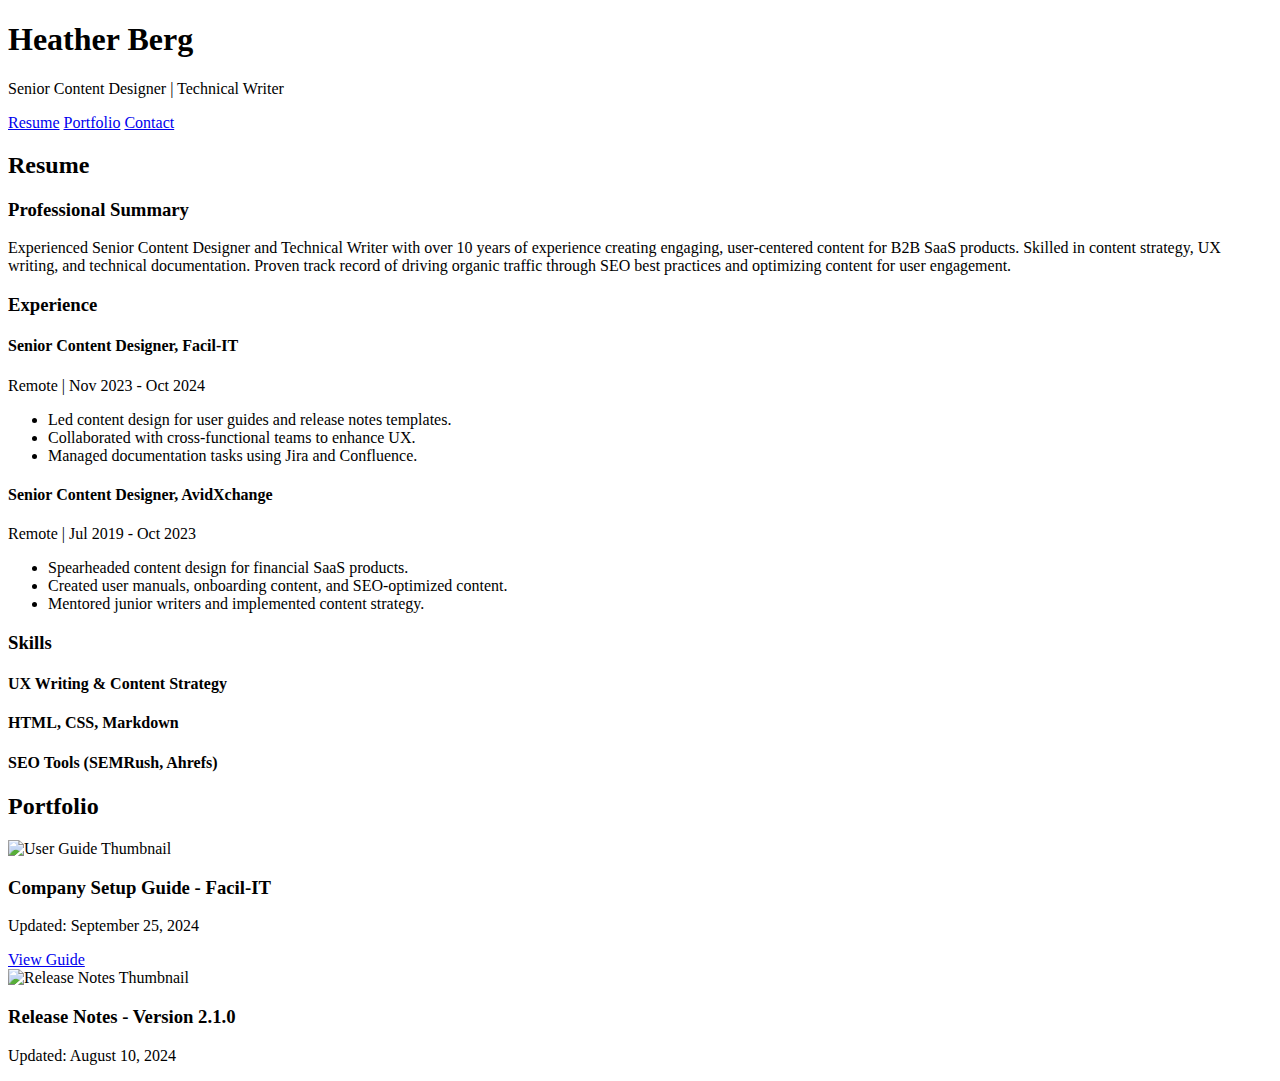
==== html/index.html @ d4142513 "Rename index.html to html/index.html" ====
<!DOCTYPE html>
<html lang="en">
<head>
    <meta charset="UTF-8">
    <meta name="viewport" content="width=device-width, initial-scale=1.0">
    <title>Heather Berg - Resume & Portfolio</title>
    <link rel="stylesheet" href="assets/css/styles.css">
    <link href="https://fonts.googleapis.com/css2?family=Inter:wght@400;600;700&display=swap" rel="stylesheet">
</head>
<body>
    <!-- Header Section -->
    <header class="header">
        <div class="container">
            <h1>Heather Berg</h1>
            <p>Senior Content Designer | Technical Writer</p>
            <nav>
                <a href="#resume">Resume</a>
                <a href="#portfolio">Portfolio</a>
                <a href="#contact">Contact</a>
            </nav>
        </div>
    </header>

    <!-- Resume Section -->
    <section id="resume" class="resume">
        <div class="container">
            <h2>Resume</h2>
            <div class="resume-grid">
                <div class="summary">
                    <h3>Professional Summary</h3>
                    <p>
                        Experienced Senior Content Designer and Technical Writer with over 10 years of experience 
                        creating engaging, user-centered content for B2B SaaS products. Skilled in content strategy, 
                        UX writing, and technical documentation. Proven track record of driving organic traffic 
                        through SEO best practices and optimizing content for user engagement.
                    </p>
                </div>

                <!-- Experience Section -->
                <div class="experience">
                    <h3>Experience</h3>
                    <div class="job">
                        <h4>Senior Content Designer, Facil-IT</h4>
                        <p>Remote | Nov 2023 - Oct 2024</p>
                        <ul>
                            <li>Led content design for user guides and release notes templates.</li>
                            <li>Collaborated with cross-functional teams to enhance UX.</li>
                            <li>Managed documentation tasks using Jira and Confluence.</li>
                        </ul>
                    </div>

                    <div class="job">
                        <h4>Senior Content Designer, AvidXchange</h4>
                        <p>Remote | Jul 2019 - Oct 2023</p>
                        <ul>
                            <li>Spearheaded content design for financial SaaS products.</li>
                            <li>Created user manuals, onboarding content, and SEO-optimized content.</li>
                            <li>Mentored junior writers and implemented content strategy.</li>
                        </ul>
                    </div>
                </div>

                <!-- Skills Section -->
                <div class="skills">
                    <h3>Skills</h3>
                    <div class="skill-list">
                        <div class="skill-item">
                            <h4>UX Writing & Content Strategy</h4>
                            <div class="progress-bar"><div class="fill" style="width: 90%;"></div></div>
                        </div>
                        <div class="skill-item">
                            <h4>HTML, CSS, Markdown</h4>
                            <div class="progress-bar"><div class="fill" style="width: 85%;"></div></div>
                        </div>
                        <div class="skill-item">
                            <h4>SEO Tools (SEMRush, Ahrefs)</h4>
                            <div class="progress-bar"><div class="fill" style="width: 80%;"></div></div>
                        </div>
                    </div>
                </div>
            </div>
        </div>
    </section>

    <!-- Portfolio Section -->
    <section id="portfolio" class="portfolio">
        <div class="container">
            <h2>Portfolio</h2>
            <div class="card-container">
                <!-- Portfolio Item 1 -->
                <div class="card">
                    <img src="assets/images/user-guide-thumbnail.png" alt="User Guide Thumbnail">
                    <h3>Company Setup Guide - Facil-IT</h3>
                    <p>Updated: September 25, 2024</p>
                    <a href="assets/guides/company-setup-guide.pdf" class="cta-button">View Guide</a>
                </div>

                <!-- Portfolio Item 2 -->
                <div class="card">
                    <img src="assets/images/release-notes-thumbnail.png" alt="Release Notes Thumbnail">
                    <h3>Release Notes - Version 2.1.0</h3>
                    <p>Updated: August 10, 2024</p>
                    <a href="asset
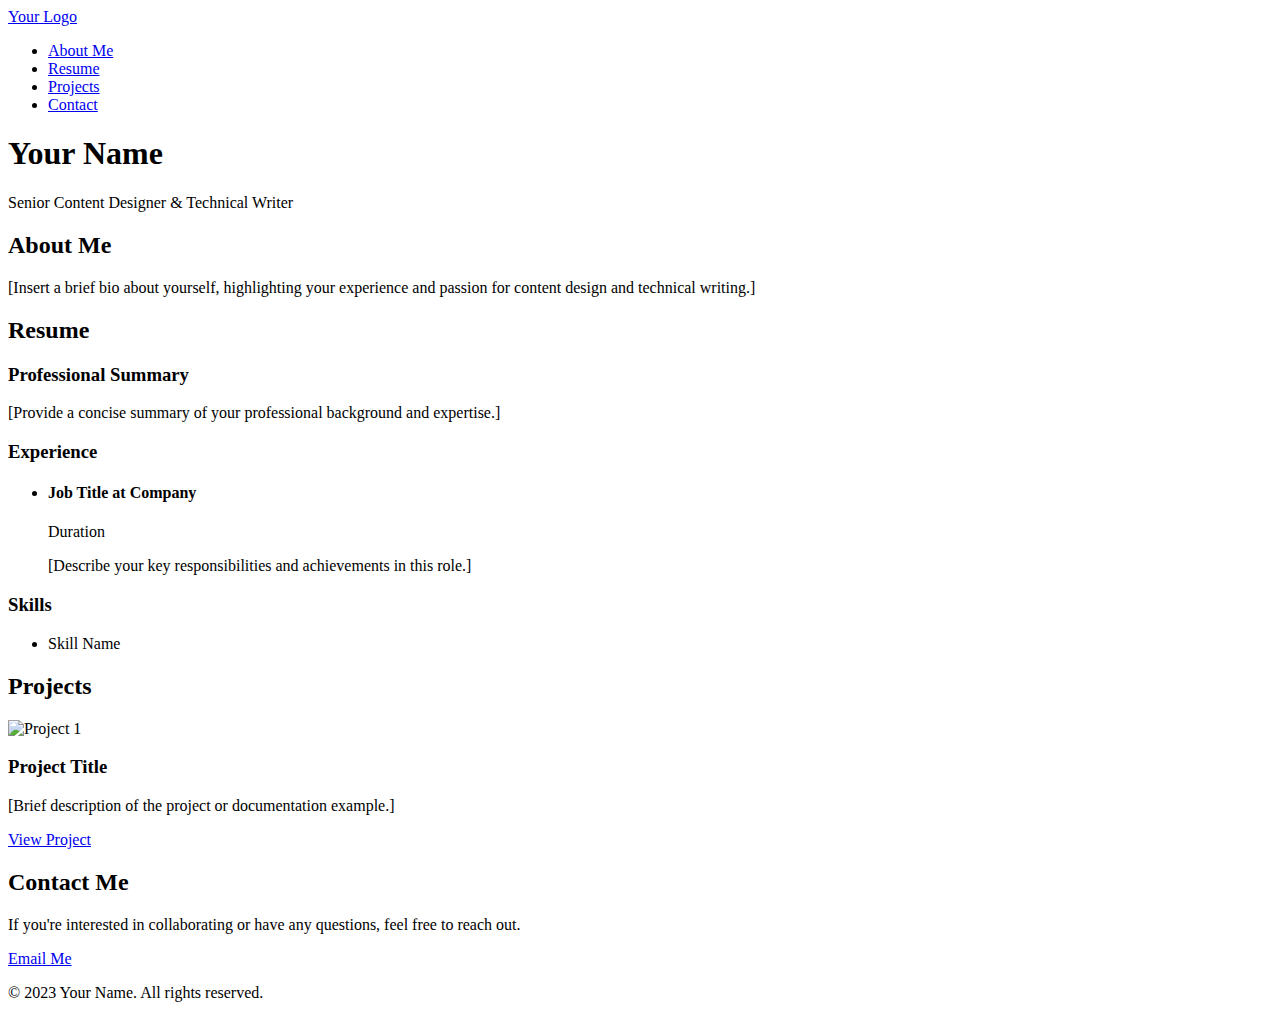
==== commit c62b561f: "Update index.html" ====
--- a/html/index.html
+++ b/html/index.html
@@ -2,102 +2,121 @@
 <html lang="en">
 <head>
     <meta charset="UTF-8">
+    <title>Your Name | Senior Content Designer & Technical Writer</title>
     <meta name="viewport" content="width=device-width, initial-scale=1.0">
-    <title>Heather Berg - Resume & Portfolio</title>
-    <link rel="stylesheet" href="assets/css/styles.css">
+    <!-- Google Fonts -->
     <link href="https://fonts.googleapis.com/css2?family=Inter:wght@400;600;700&display=swap" rel="stylesheet">
+    <!-- CSS Stylesheet -->
+    <link rel="stylesheet" href="styles.css">
 </head>
 <body>
-    <!-- Header Section -->
+    <!-- Navigation -->
+    <nav class="navbar">
+        <div class="container">
+            <a href="#" class="logo">Your Logo</a>
+            <ul class="nav-links">
+                <li><a href="#about">About Me</a></li>
+                <li><a href="#resume">Resume</a></li>
+                <li><a href="#projects">Projects</a></li>
+                <li><a href="#contact">Contact</a></li>
+            </ul>
+            <div class="menu-toggle" id="mobile-menu">
+                <span class="bar"></span>
+                <span class="bar"></span>
+                <span class="bar"></span>
+            </div>
+        </div>
+    </nav>
+
+    <!-- Header -->
     <header class="header">
         <div class="container">
-            <h1>Heather Berg</h1>
-            <p>Senior Content Designer | Technical Writer</p>
-            <nav>
-                <a href="#resume">Resume</a>
-                <a href="#portfolio">Portfolio</a>
-                <a href="#contact">Contact</a>
-            </nav>
+            <h1>Your Name</h1>
+            <p>Senior Content Designer & Technical Writer</p>
         </div>
     </header>
+
+    <!-- About Me Section -->
+    <section id="about" class="about">
+        <div class="container">
+            <h2>About Me</h2>
+            <p>[Insert a brief bio about yourself, highlighting your experience and passion for content design and technical writing.]</p>
+        </div>
+    </section>
 
     <!-- Resume Section -->
     <section id="resume" class="resume">
         <div class="container">
             <h2>Resume</h2>
             <div class="resume-grid">
+                <!-- Professional Summary -->
                 <div class="summary">
                     <h3>Professional Summary</h3>
-                    <p>
-                        Experienced Senior Content Designer and Technical Writer with over 10 years of experience 
-                        creating engaging, user-centered content for B2B SaaS products. Skilled in content strategy, 
-                        UX writing, and technical documentation. Proven track record of driving organic traffic 
-                        through SEO best practices and optimizing content for user engagement.
-                    </p>
+                    <p>[Provide a concise summary of your professional background and expertise.]</p>
                 </div>
 
-                <!-- Experience Section -->
+                <!-- Experience -->
                 <div class="experience">
                     <h3>Experience</h3>
-                    <div class="job">
-                        <h4>Senior Content Designer, Facil-IT</h4>
-                        <p>Remote | Nov 2023 - Oct 2024</p>
-                        <ul>
-                            <li>Led content design for user guides and release notes templates.</li>
-                            <li>Collaborated with cross-functional teams to enhance UX.</li>
-                            <li>Managed documentation tasks using Jira and Confluence.</li>
-                        </ul>
-                    </div>
-
-                    <div class="job">
-                        <h4>Senior Content Designer, AvidXchange</h4>
-                        <p>Remote | Jul 2019 - Oct 2023</p>
-                        <ul>
-                            <li>Spearheaded content design for financial SaaS products.</li>
-                            <li>Created user manuals, onboarding content, and SEO-optimized content.</li>
-                            <li>Mentored junior writers and implemented content strategy.</li>
-                        </ul>
-                    </div>
+                    <ul>
+                        <li>
+                            <h4>Job Title at Company</h4>
+                            <p>Duration</p>
+                            <p>[Describe your key responsibilities and achievements in this role.]</p>
+                        </li>
+                        <!-- Add more positions as needed -->
+                    </ul>
                 </div>
 
-                <!-- Skills Section -->
+                <!-- Skills -->
                 <div class="skills">
                     <h3>Skills</h3>
-                    <div class="skill-list">
-                        <div class="skill-item">
-                            <h4>UX Writing & Content Strategy</h4>
-                            <div class="progress-bar"><div class="fill" style="width: 90%;"></div></div>
-                        </div>
-                        <div class="skill-item">
-                            <h4>HTML, CSS, Markdown</h4>
-                            <div class="progress-bar"><div class="fill" style="width: 85%;"></div></div>
-                        </div>
-                        <div class="skill-item">
-                            <h4>SEO Tools (SEMRush, Ahrefs)</h4>
-                            <div class="progress-bar"><div class="fill" style="width: 80%;"></div></div>
-                        </div>
-                    </div>
+                    <ul class="skill-list">
+                        <li class="skill-item">
+                            <p>Skill Name</p>
+                            <div class="progress-bar">
+                                <div class="fill" style="width: 90%;"></div>
+                            </div>
+                        </li>
+                        <!-- Add more skills as needed -->
+                    </ul>
                 </div>
             </div>
         </div>
     </section>
 
-    <!-- Portfolio Section -->
-    <section id="portfolio" class="portfolio">
+    <!-- Projects Section -->
+    <section id="projects" class="portfolio">
         <div class="container">
-            <h2>Portfolio</h2>
+            <h2>Projects</h2>
             <div class="card-container">
-                <!-- Portfolio Item 1 -->
+                <!-- Project Card -->
                 <div class="card">
-                    <img src="assets/images/user-guide-thumbnail.png" alt="User Guide Thumbnail">
-                    <h3>Company Setup Guide - Facil-IT</h3>
-                    <p>Updated: September 25, 2024</p>
-                    <a href="assets/guides/company-setup-guide.pdf" class="cta-button">View Guide</a>
+                    <img src="assets/images/project1.jpg" alt="Project 1">
+                    <h3>Project Title</h3>
+                    <p>[Brief description of the project or documentation example.]</p>
+                    <a href="#" class="cta-button">View Project</a>
                 </div>
+                <!-- Add more project cards as needed -->
+            </div>
+        </div>
+    </section>
 
-                <!-- Portfolio Item 2 -->
-                <div class="card">
-                    <img src="assets/images/release-notes-thumbnail.png" alt="Release Notes Thumbnail">
-                    <h3>Release Notes - Version 2.1.0</h3>
-                    <p>Updated: August 10, 2024</p>
-                    <a href="asset
+    <!-- Contact Section -->
+    <section id="contact" class="contact">
+        <div class="container">
+            <h2>Contact Me</h2>
+            <p>If you're interested in collaborating or have any questions, feel free to reach out.</p>
+            <a href="mailto:your.email@example.com" class="cta-button">Email Me</a>
+        </div>
+    </section>
+
+    <!-- Footer -->
+    <footer>
+        <p>&copy; 2023 Your Name. All rights reserved.</p>
+    </footer>
+
+    <!-- JavaScript -->
+    <script src="script.js"></script>
+</body>
+</html>
